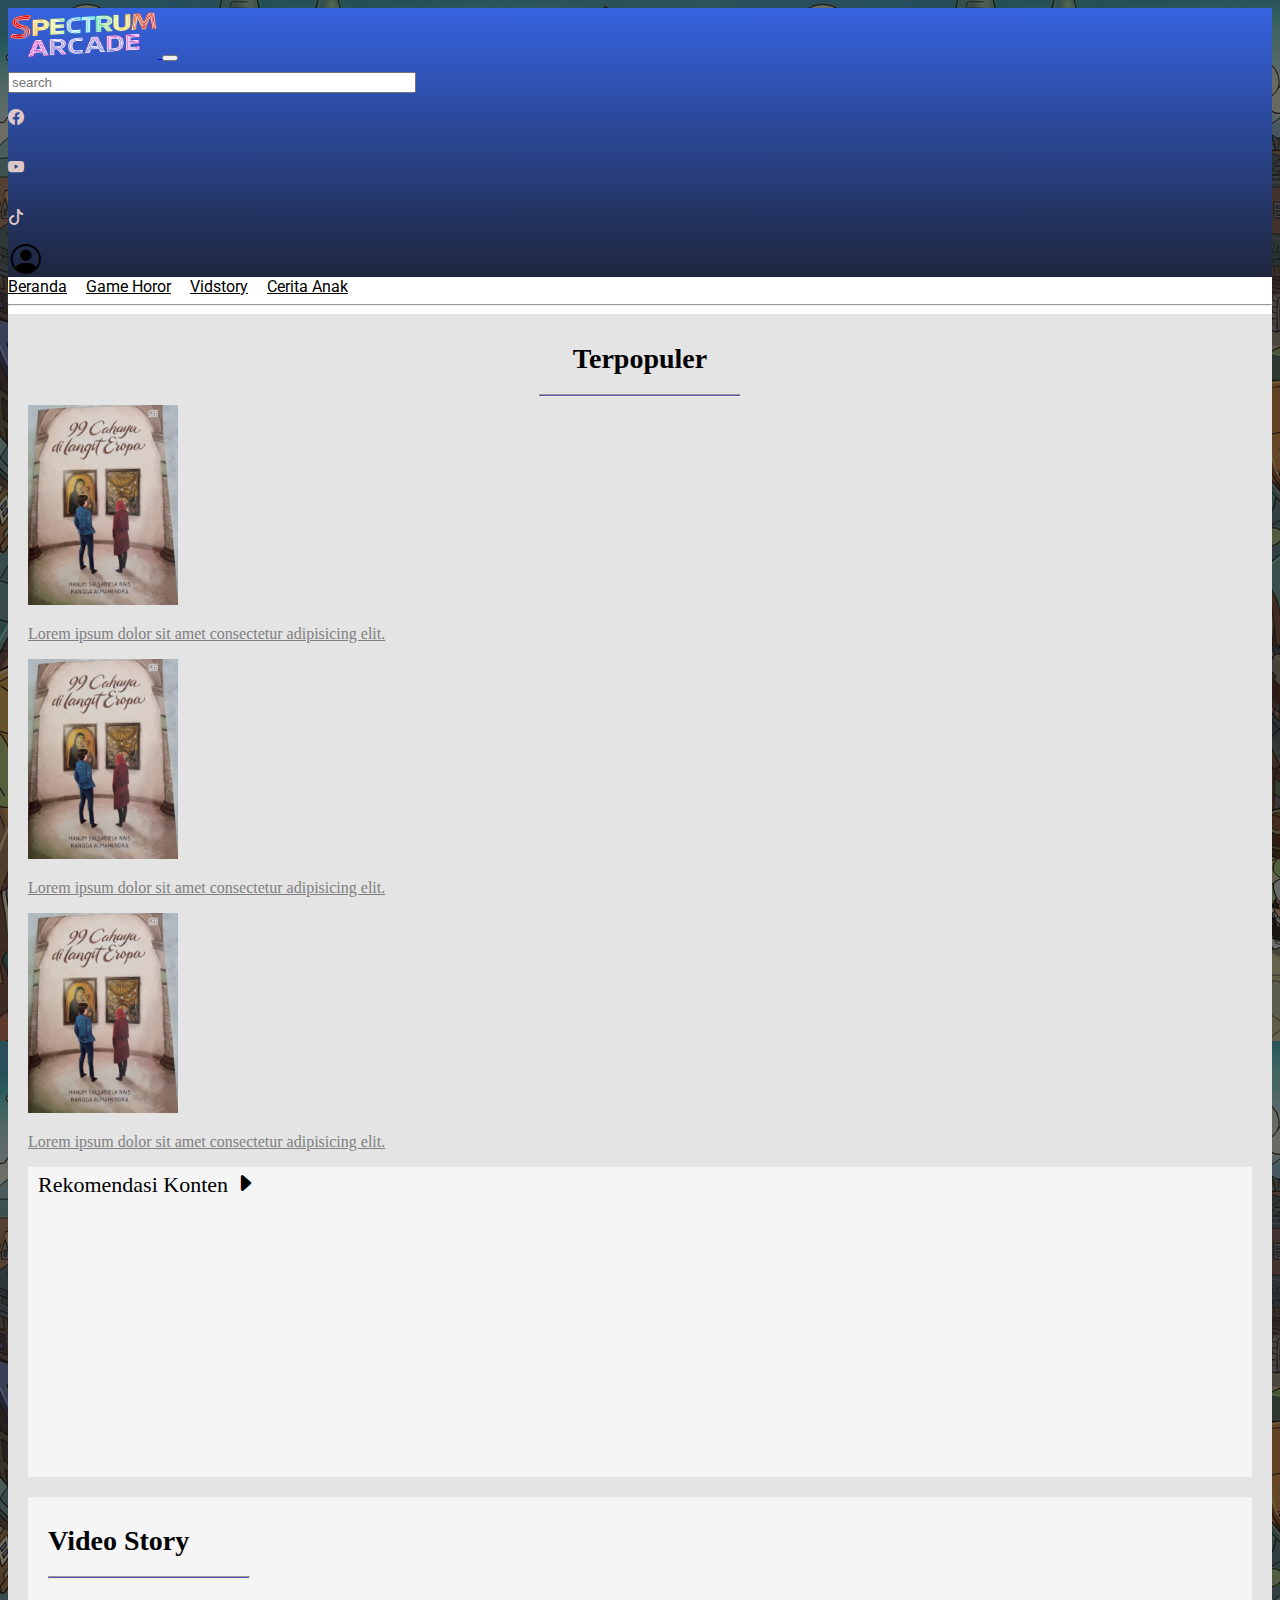
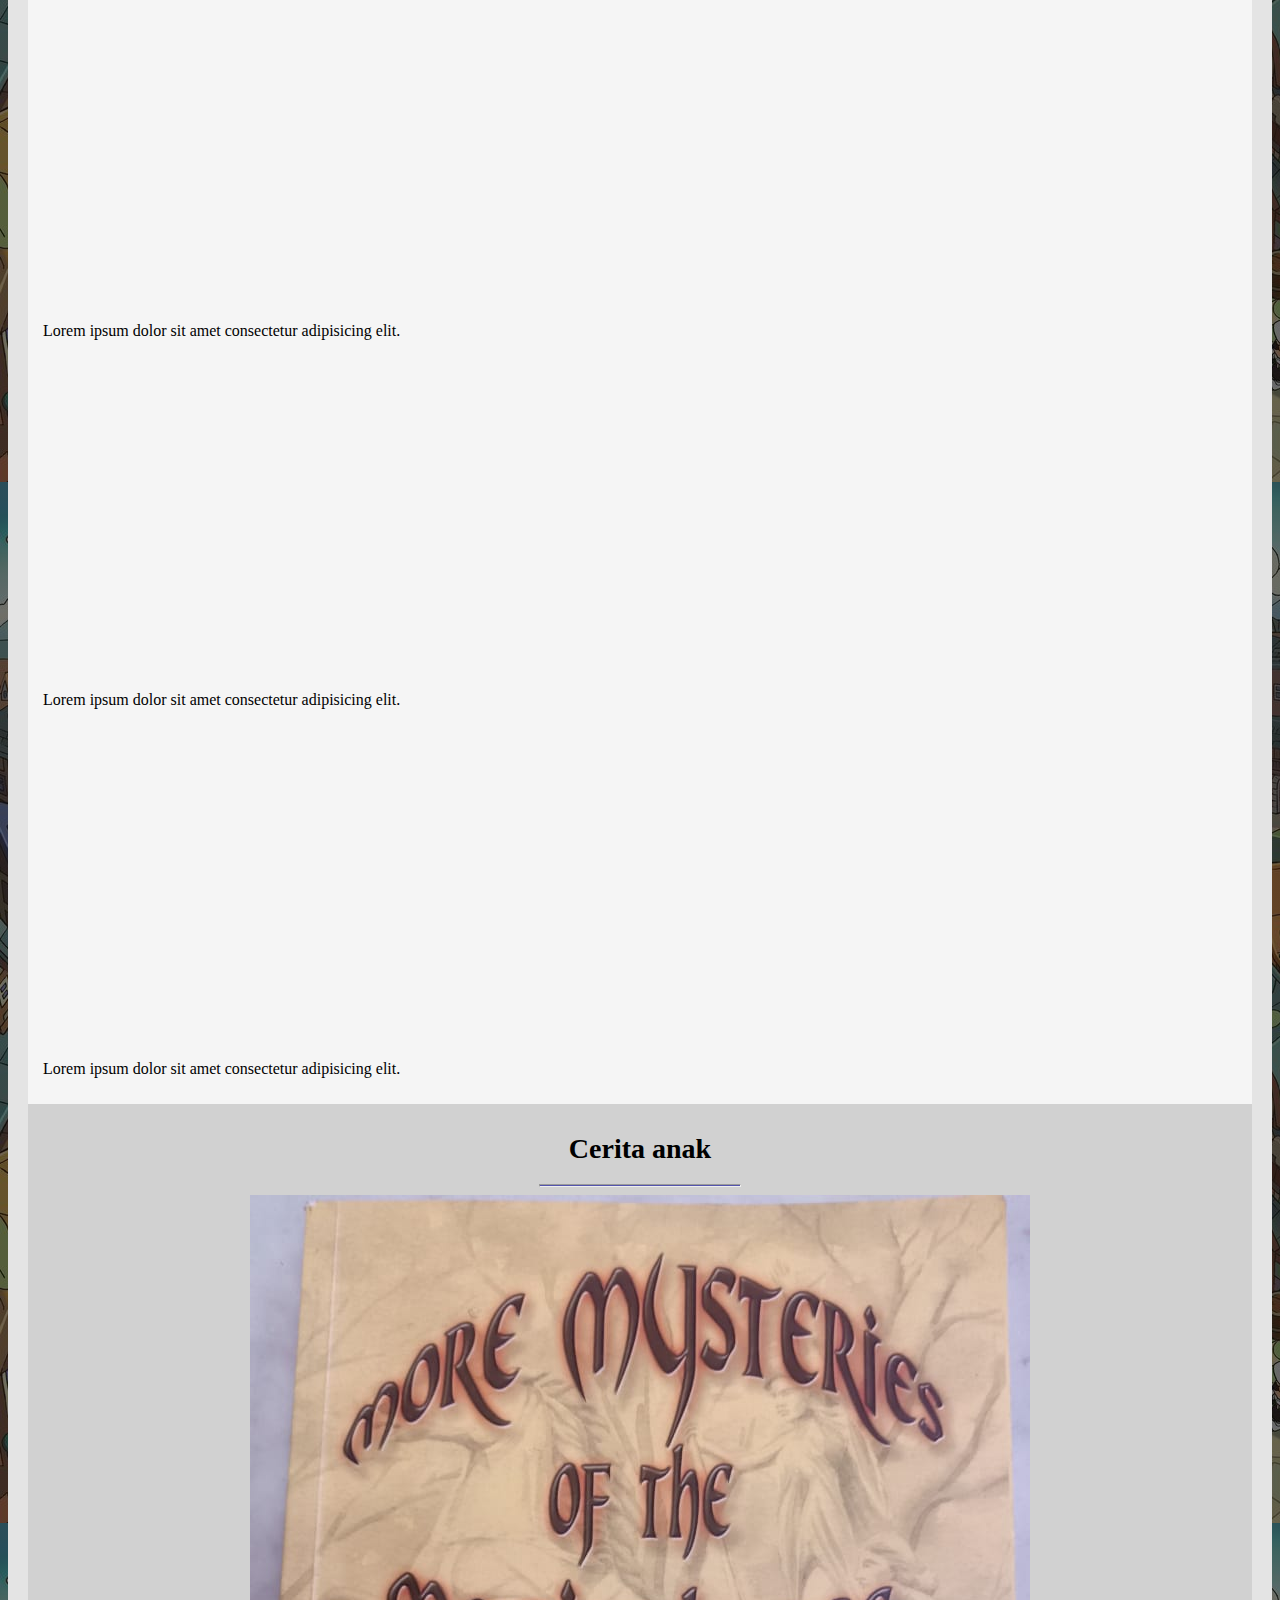
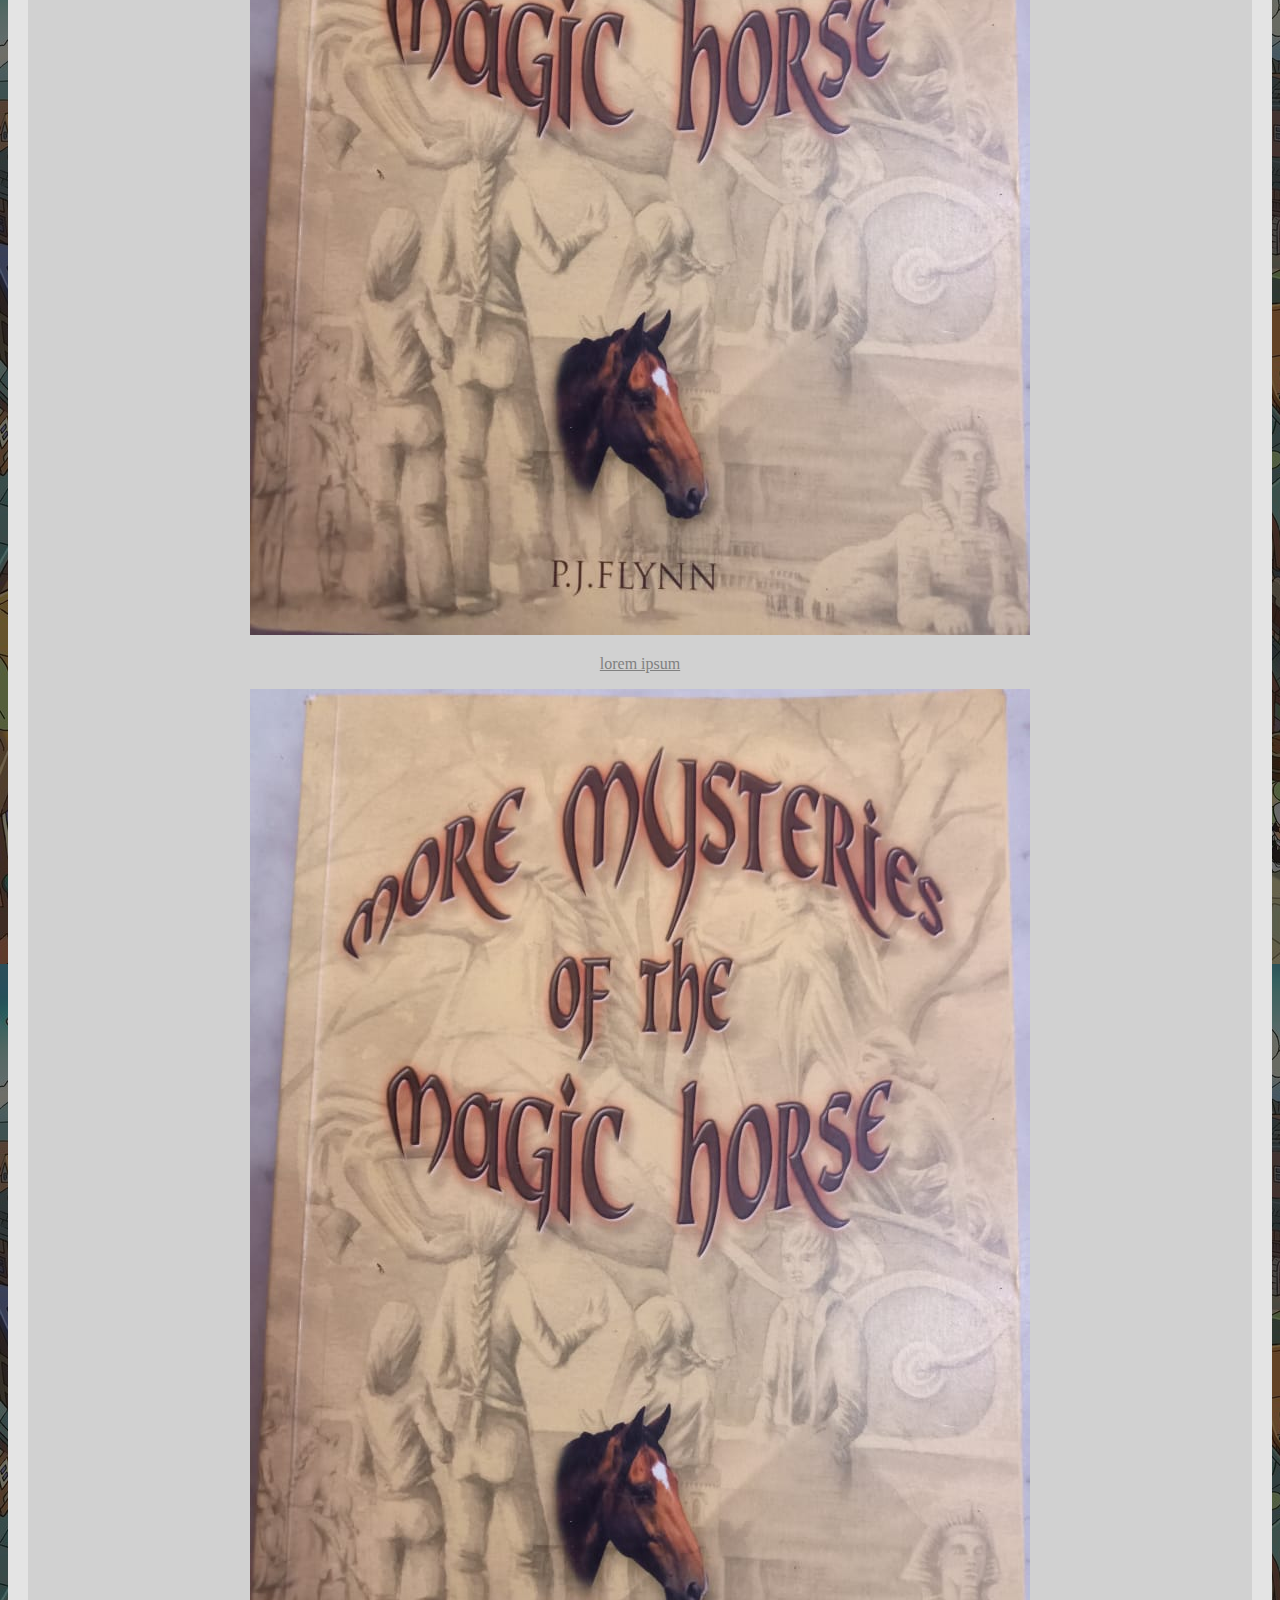
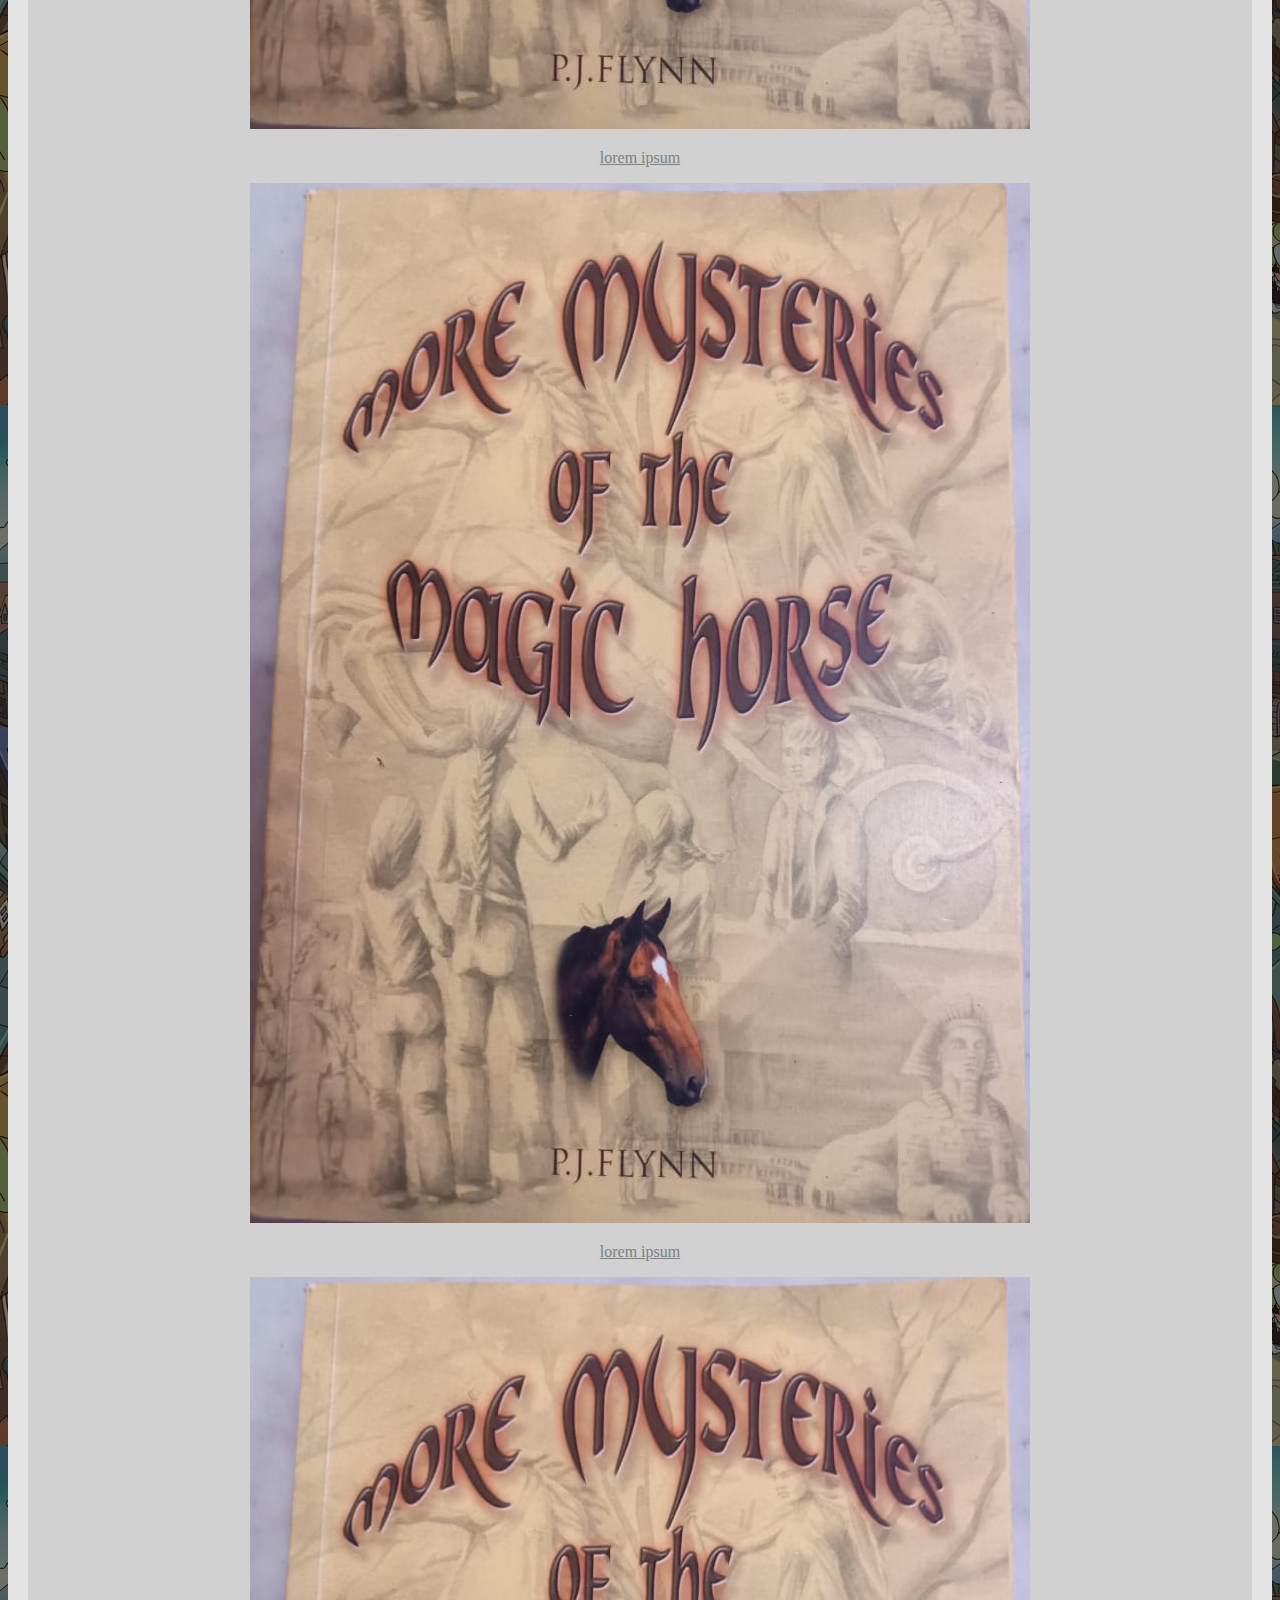
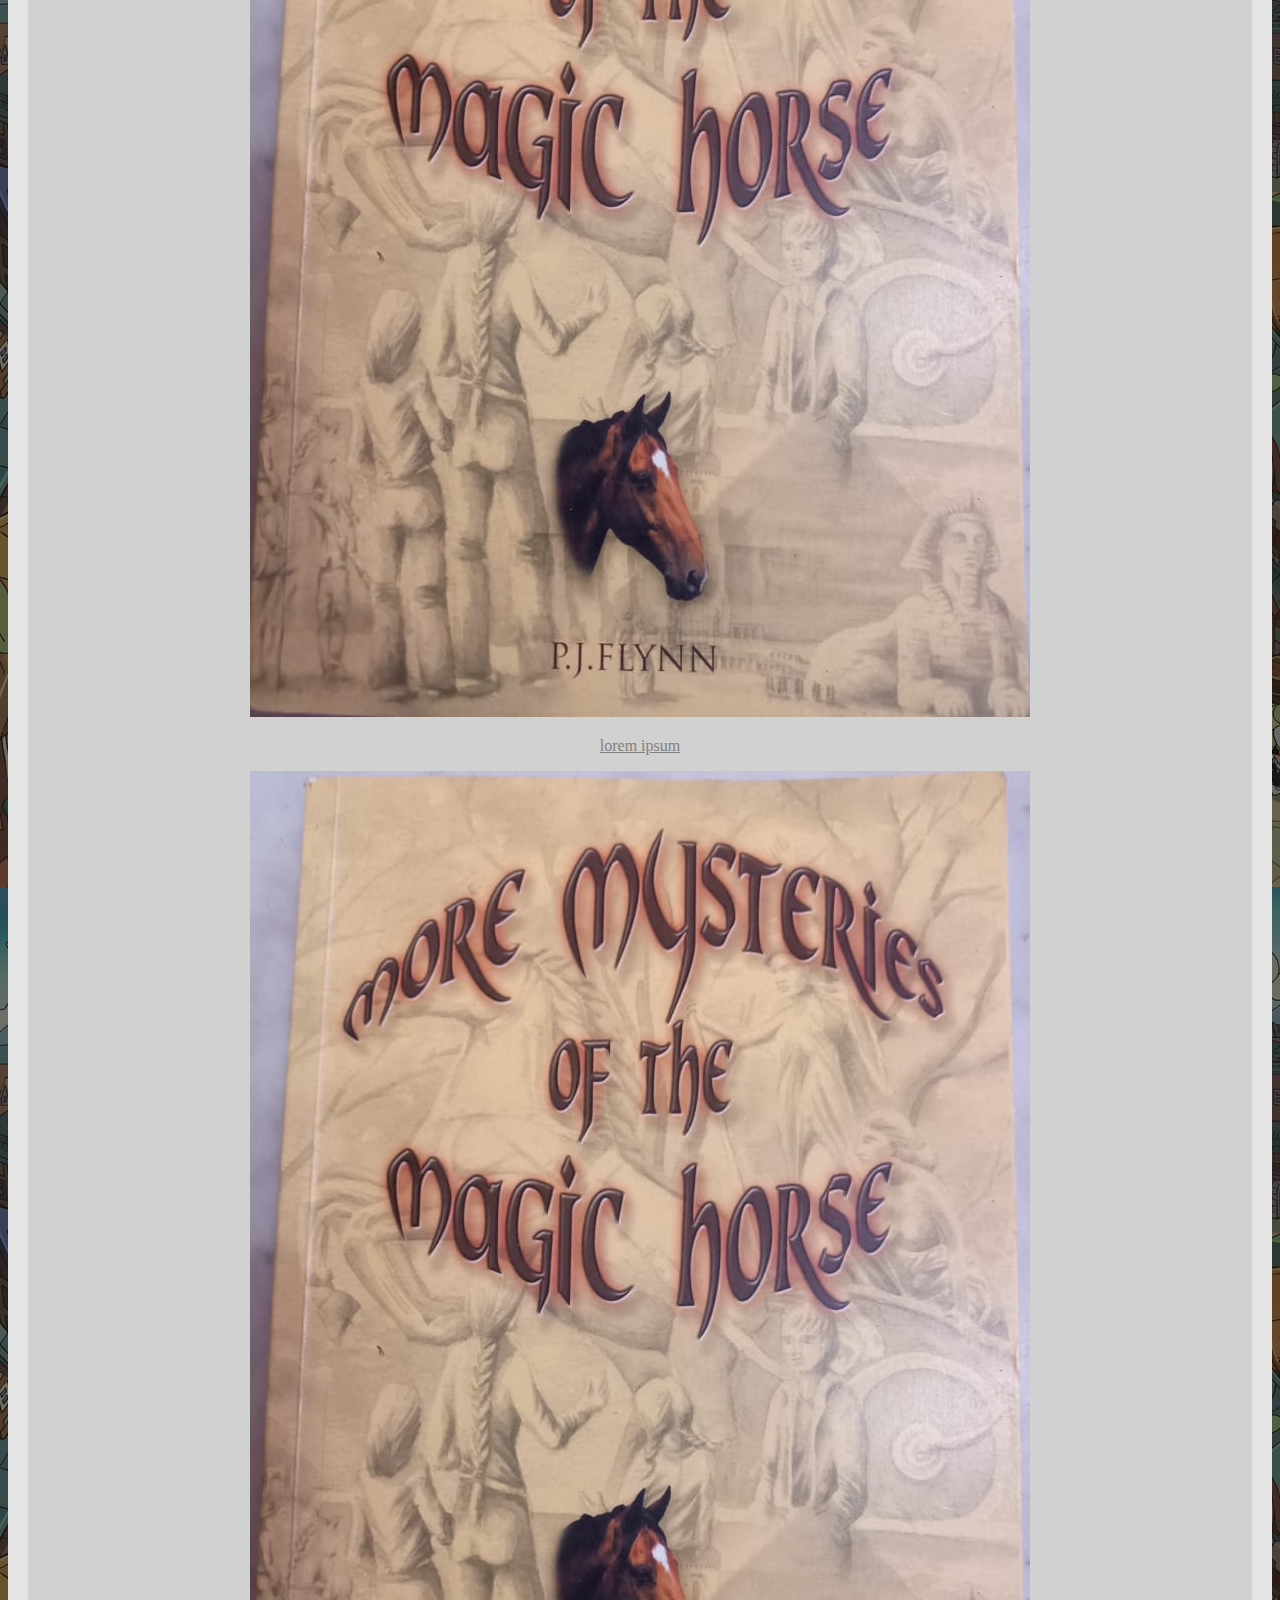
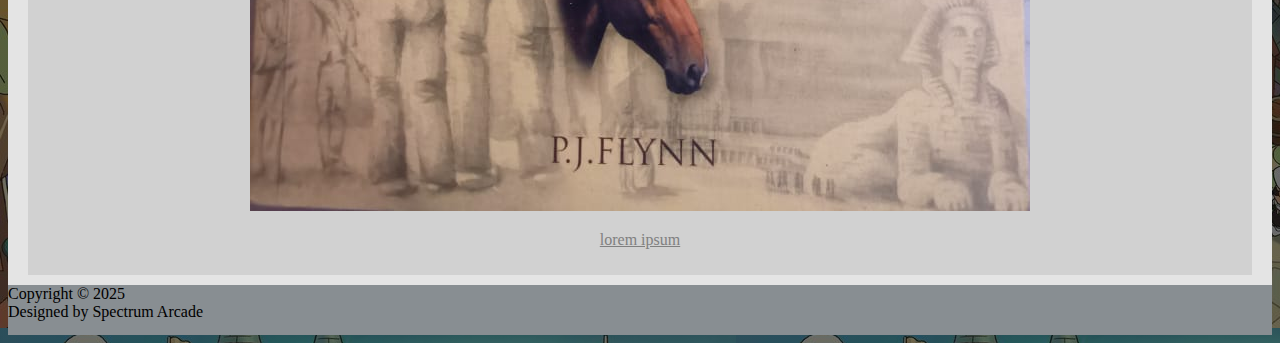
==== index.html @ f1778c75 "pertama" ====
<!doctype html>
<html lang="en">
  <head>
    <!-- Required meta tags -->
    <meta charset="utf-8">
    <meta name="viewport" content="width=device-width, initial-scale=1, shrink-to-fit=no">
    
    <!-- Bootstrap CSS -->
    <link rel="stylesheet" href="https://cdn.jsdelivr.net/npm/bootstrap@4.6.2/dist/css/bootstrap.min.css" integrity="sha384-xOolHFLEh07PJGoPkLv1IbcEPTNtaed2xpHsD9ESMhqIYd0nLMwNLD69Npy4HI+N" crossorigin="anonymous">
    <link rel="stylesheet" href="style.css">
    <link rel="stylesheet" href="https://cdn.jsdelivr.net/npm/bootstrap-icons@1.11.3/font/bootstrap-icons.min.css">
    <link href="https://fonts.googleapis.com/css2?family=Dancing+Script:wght@400..700&display=swap" rel="stylesheet">
    <link href="https://fonts.googleapis.com/css2?family=Roboto:ital,wght@0,100..900;1,100..900&display=swap" rel="stylesheet">
    <title>Spektrum Arcade</title>
  </head>
  <body>
<!-- navbar atas -->
<div class="navbar navbar-expand-lg navbar-dark navigasibar">
  <div class="container">
    <a href="index.html" class="navbar-brand"> <img src="images/brand.png" alt=""> </a>
    <button class="navbar-toggler" type="button" data-toggle="collapse" data-target="#ikonkecil">
      <span class="navbar-toggler-icon"></span>
    </button>
    <div class="collapse navbar-collapse" id="ikonkecil">
      <div class="navbar-nav mx-auto">
        <input type="text" class="form-control" placeholder="search">
      </div>
      <div class="navbar-nav ml-auto">
        <a href="" class="nav-link ms"> <i class="bi bi-facebook medsos"></i> </a>
        <a href="" class="nav-link ms"> <i class="bi bi-youtube  medsos"></i> </a>
        <a href="" class="nav-link ms"> <i class="bi bi-tiktok medsos"></i> </a>
        <span> </span>
        <a href="https://instagram.com" class="nav-link"> <i class="bi bi-person-circle login"></i> </a>
      </div>
    </div>
  </div>
</div>
<!-- wrapper -->
<div class="container navbawah">
  <div class="navbar navbar-expand-lg navbar-dark">
    <div class="navbar-nav mr-auto">
      <a href="" class="nav-link">Beranda</a>
      <a href="" class="nav-link">Game Horor</a>
      <a href="" class="nav-link">Vidstory</a>
      <a href="" class="nav-link">Cerita Anak</a>
    </div>
  </div>
  <hr>
  <div class="contains">
    <!-- terpopuler -->
    <h1>Terpopuler</h1>
    <hr>
    <div class="row terpopuler">
      <div class="col-md-9 kiri">
        <div class="row">
          <div class="col-md-4">
            <a href="https://www.instagram.com/p/CXqaeDiF5ZM/?utm_source=ig_web_copy_link&igsh=MzRlODBiNWFlZA==" target="_blank" rel="noopener noreferrer">
              <div class="card">
                <img src="images/buku1.jpeg" class="card-img-top" alt="">
                <div class="card-body">
                  <p class="card-text">Lorem ipsum dolor sit amet consectetur adipisicing elit.</p>
                </div>
              </div>
            </a>
          </div>
          <div class="col-md-4">
            <a href="https://www.instagram.com/p/CXqaeDiF5ZM/?utm_source=ig_web_copy_link&igsh=MzRlODBiNWFlZA==" target="_blank" rel="noopener noreferrer">
              <div class="card">
                <img src="images/buku1.jpeg" class="card-img-top" alt="">
                <div class="card-body">
                  <p class="card-text">Lorem ipsum dolor sit amet consectetur adipisicing elit.</p>
                </div>
              </div>
            </a>
          </div>
          <div class="col-md-4">
            <a href="https://www.instagram.com/p/CXqaeDiF5ZM/?utm_source=ig_web_copy_link&igsh=MzRlODBiNWFlZA==" target="_blank" rel="noopener noreferrer">
              <div class="card">
                <img src="images/buku1.jpeg" class="card-img-top" alt="">
                <div class="card-body">
                  <p class="card-text">Lorem ipsum dolor sit amet consectetur adipisicing elit.</p>
                </div>
              </div>
            </a>
          </div>
          
        </div>
      </div>

      <div class="col-md-3">
        <div class="kanan">
          <h2>Rekomendasi Konten <i class="bi bi-caret-right-fill"></i> </h2>
        </div>
      </div>
    </div>
    <!-- vidstory -->
    <div class="vidstory">
      <h1>Video Story</h1>
      <hr>
      <div class="row">
        <div class="col-md-9 kiri">
          <div class="row">
            <div class="col-md-5">
              <div class="card">
                <iframe height="315" src="https://www.youtube.com/embed/uJTPXI34Vqk?si=rsFFFHk-0Omy3K4O" title="YouTube video player" frameborder="0" allow="accelerometer; autoplay; clipboard-write; encrypted-media; gyroscope; picture-in-picture; web-share" referrerpolicy="strict-origin-when-cross-origin"></iframe>
                <div class="card-body">
                  <p class="card-text">Lorem ipsum dolor sit amet consectetur adipisicing elit.</p>
                </div>
              </div>
            </div>
            <div class="col-md-5">
              <div class="card">
                <iframe height="315" src="https://www.youtube.com/embed/uJTPXI34Vqk?si=rsFFFHk-0Omy3K4O" title="YouTube video player" frameborder="0" allow="accelerometer; autoplay; clipboard-write; encrypted-media; gyroscope; picture-in-picture; web-share" referrerpolicy="strict-origin-when-cross-origin"></iframe>
                <div class="card-body">
                  <p class="card-text">Lorem ipsum dolor sit amet consectetur adipisicing elit.</p>
                </div>
              </div>
            </div><div class="col-md-5">
              <div class="card">
                <iframe height="315" src="https://www.youtube.com/embed/uJTPXI34Vqk?si=rsFFFHk-0Omy3K4O" title="YouTube video player" frameborder="0" allow="accelerometer; autoplay; clipboard-write; encrypted-media; gyroscope; picture-in-picture; web-share" referrerpolicy="strict-origin-when-cross-origin"></iframe>
                <div class="card-body">
                  <p class="card-text">Lorem ipsum dolor sit amet consectetur adipisicing elit.</p>
                </div>
              </div>
            </div>
          </div>
        </div>
        <div class="col-md-3">
          <div class="kanan"></div>
        </div>
      </div>
    </div>
    <!-- cerita anak -->
    <div class="cerita">
      <h1>Cerita anak</h1>
      <hr>
      <div class="row">
        <div class="col-md-3">
          <a href="http://" target="_blank">
          <div class="card">
            <img src="images/buku2.jpeg" alt="">
            <div class="card-body">
              <p class="card-text">lorem ipsum</p>
            </div>
          </div>
        </a>
        </div>
        <div class="col-md-3">
          <a href="http://" target="_blank">
          <div class="card">
            <img src="images/buku2.jpeg" alt="">
            <div class="card-body">
              <p class="card-text">lorem ipsum</p>
            </div>
          </div>
        </a>
        </div>
        <div class="col-md-3">
          <a href="http://" target="_blank">
          <div class="card">
            <img src="images/buku2.jpeg" alt="">
            <div class="card-body">
              <p class="card-text">lorem ipsum</p>
            </div>
          </div>
        </a>
        </div>
        <div class="col-md-3">
          <a href="http://" target="_blank">
          <div class="card">
            <img src="images/buku2.jpeg" alt="">
            <div class="card-body">
              <p class="card-text">lorem ipsum</p>
            </div>
          </div>
        </a>
        </div>
        <div class="col-md-3">
          <a href="http://" target="_blank">
          <div class="card">
            <img src="images/buku2.jpeg" alt="">
            <div class="card-body">
              <p class="card-text">lorem ipsum</p>
            </div>
          </div>
        </a>
        </div>
        
      </div>
  </div>
</div>
<!-- footer -->
<div class="footer">
  <div class="container-fluid">
    <div class="navbar navbar-expand-lg">
      <div class="navbar-nav mr-auto">Copyright &copy 2025</div>
      <div class="navbar-nav ml-auto">Designed by Spectrum Arcade</div>
    </div>
  </div>
</div>

     <!-- Option 1: jQuery and Bootstrap Bundle (includes Popper) -->
    <script src="https://cdn.jsdelivr.net/npm/jquery@3.5.1/dist/jquery.slim.min.js" integrity="sha384-DfXdz2htPH0lsSSs5nCTpuj/zy4C+OGpamoFVy38MVBnE+IbbVYUew+OrCXaRkfj" crossorigin="anonymous"></script>
    <script src="https://cdn.jsdelivr.net/npm/bootstrap@4.6.2/dist/js/bootstrap.bundle.min.js" integrity="sha384-Fy6S3B9q64WdZWQUiU+q4/2Lc9npb8tCaSX9FK7E8HnRr0Jz8D6OP9dO5Vg3Q9ct" crossorigin="anonymous"></script>

    <!-- Option 2: Separate Popper and Bootstrap JS -->
    <!--
    <script src="https://cdn.jsdelivr.net/npm/jquery@3.5.1/dist/jquery.slim.min.js" integrity="sha384-DfXdz2htPH0lsSSs5nCTpuj/zy4C+OGpamoFVy38MVBnE+IbbVYUew+OrCXaRkfj" crossorigin="anonymous"></script>
    <script src="https://cdn.jsdelivr.net/npm/popper.js@1.16.1/dist/umd/popper.min.js" integrity="sha384-9/reFTGAW83EW2RDu2S0VKaIzap3H66lZH81PoYlFhbGU+6BZp6G7niu735Sk7lN" crossorigin="anonymous"></script>
    <script src="https://cdn.jsdelivr.net/npm/bootstrap@4.6.2/dist/js/bootstrap.min.js" integrity="sha384-+sLIOodYLS7CIrQpBjl+C7nPvqq+FbNUBDunl/OZv93DB7Ln/533i8e/mZXLi/P+" crossorigin="anonymous"></script>
    -->
  </body>
</html>
---- style.css ----
h1{
    font-size: 28px;
    font-weight: bold;
    text-align: center;
}
h2{
    font-size: 22px;
    text-transform: capitalize;
    margin: 0;
    font-family: 'Times New Roman';
    font-weight: 400;
}
body{
    background-image:  linear-gradient(rgb(14, 14, 13,0.6), rgb(15, 15, 15,0.6)), url("images/bg.jpg");
}
.navigasibar{
    background: linear-gradient( rgb(54, 99, 224),  rgb(30, 38, 61));
}
.navbar-brand img{
    width: 150px;
    height: 50px;
}
.navbar input{
    width: 100%;
    margin-top: 10px;
}
/* untuk menghilangkan link pada medsos ketika minimaze */
.navbar-nav .ms{
    display: none;
}
.navbar .login{
    color: black;
    font-size: 30px;
    margin: 3px;
}
.navbar-nav span{
    width: 2px;
    background-color: white;
    margin-left: 10px;
    display: none;
}
.navbar .medsos{
    line-height: 50px;
    color: rgb(221, 199, 199);
    display: none;
}
.navbar .medsos:hover{
    color: black;
}
.navbawah{
    background-color: rgb(255, 255, 255);
}
.navbawah .nav-link{
    color: black !important;
    font-size: 16px;
    font-weight: 400;
    font-family: "Roboto", serif;
    margin-right: 15px;
}
.navbawah .nav-link:hover{
    background-color:rgb(102, 96, 84,0.4);
    border-radius: 25px;
}
.contains{
    background-color: rgb(165, 164, 164,0.3);
    padding: 10px 20px;
}
.contains hr{
    width: 200px;
    background-color: rgb(84, 84, 173);
    height: 1px;
}
.contains a{
    color: grey;
}
.terpopuler .card img{
    height: 200px;
}
.terpopuler .card img:hover{
    transform: scale(1.1);
}
.terpopuler .kanan{
    height: 300px;
    background-color: whitesmoke;
    padding: 5px 10px;
}
.vidstory{
    background-color: whitesmoke;
    margin-top: 20px;
    padding-top: 10px;
}
.vidstory h1, .vidstory hr{
    text-align: left ;
    margin-left: 20px;
}
.vidstory .card{
    margin-bottom: 10px;
    margin-left: 15px;
}
.vidstory .kanan{
    padding: 5px 10px;
}
.cerita{
    background-color: rgb(165, 164, 164,0.3);
    padding: 10px 20px;
}
.cerita .card {
    text-align: center;
    margin-bottom: 10px;
}
.cerita .card:hover{
    transform: scale(1.1);
}
.footer{
    background-color: rgb(136, 142, 146);
    height: 50px;
}


/* Large devices (desktops, 992px and up) */
@media (min-width: 992px) { 
    .navbar-nav span{
        width: 2px;
        background-color: white;
        margin-left: 10px;
        display: block;
    }   
    .navbar .medsos{
        line-height: 50px;
        color: rgb(221, 199, 199);
        display: block;
    }
    .navbar input{
        width: 400px;
    }
    .navbar-nav .ms{
        display: block;
    }
 }
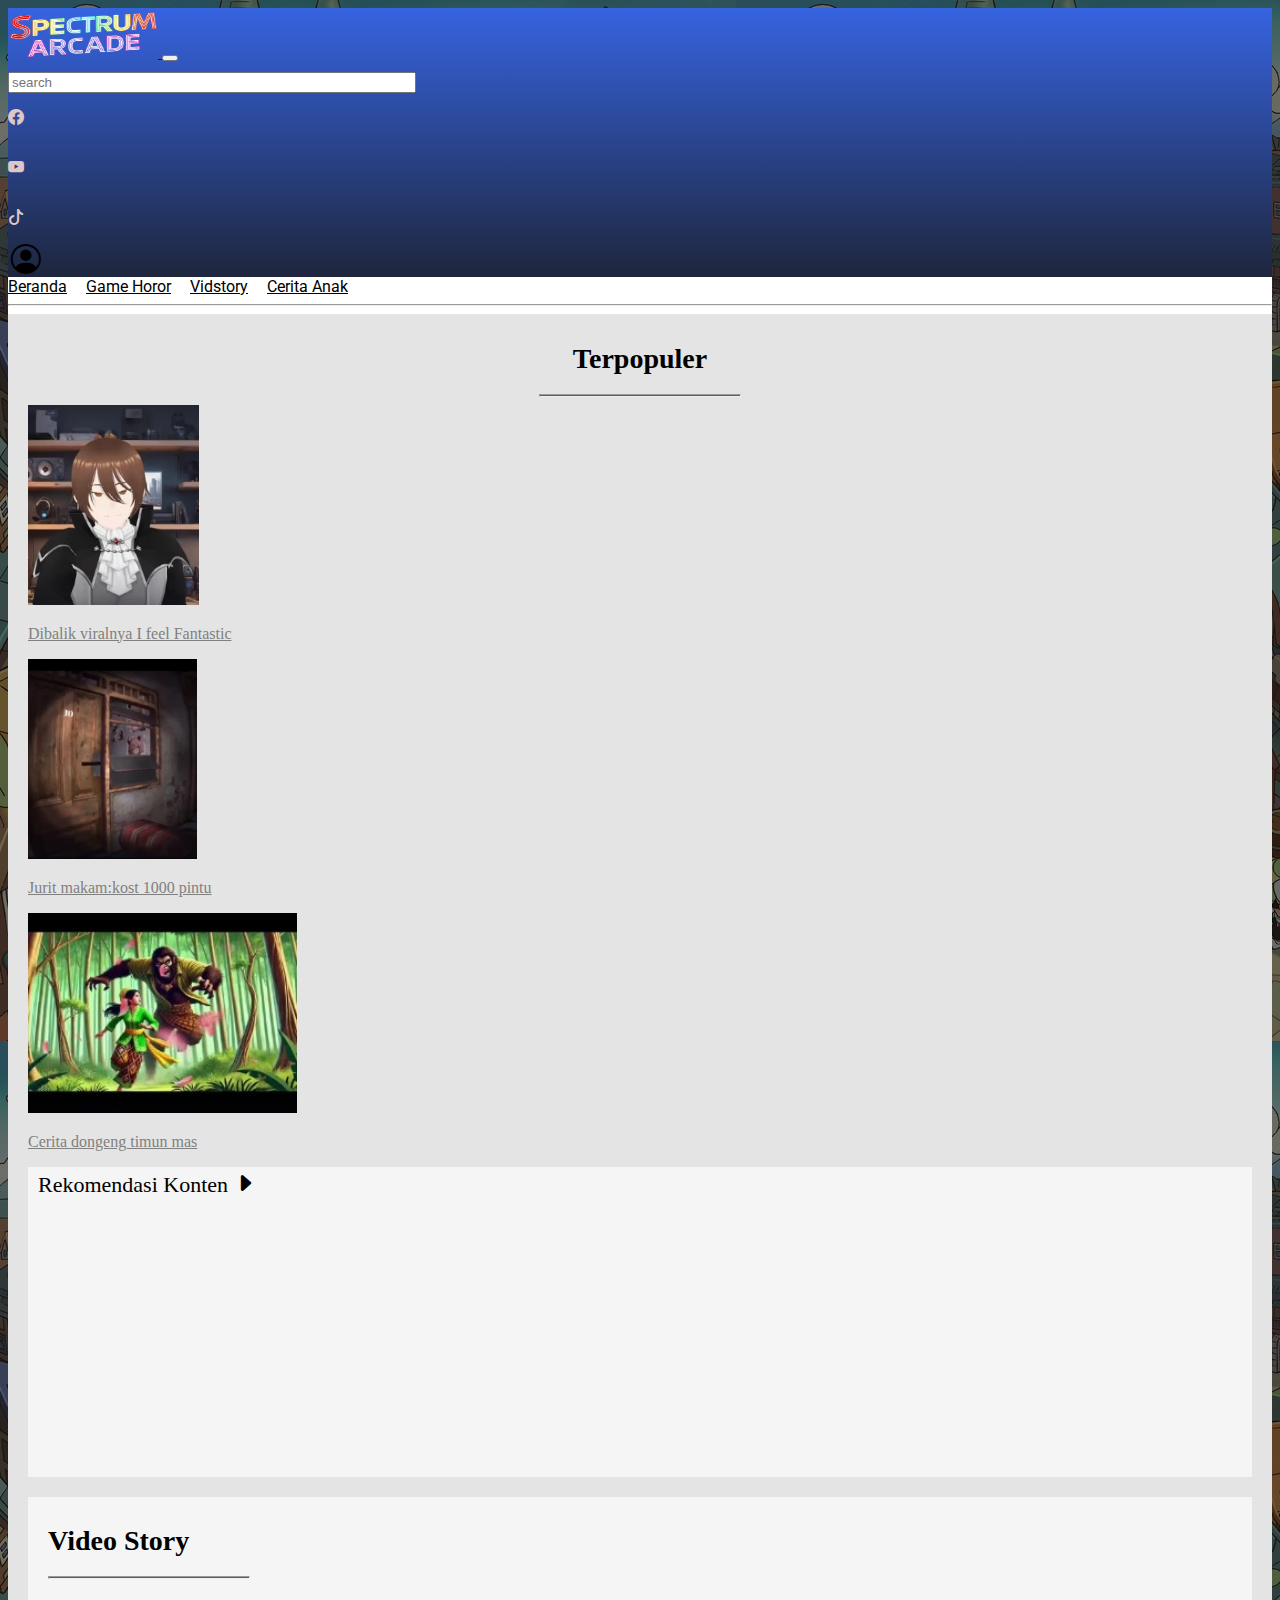
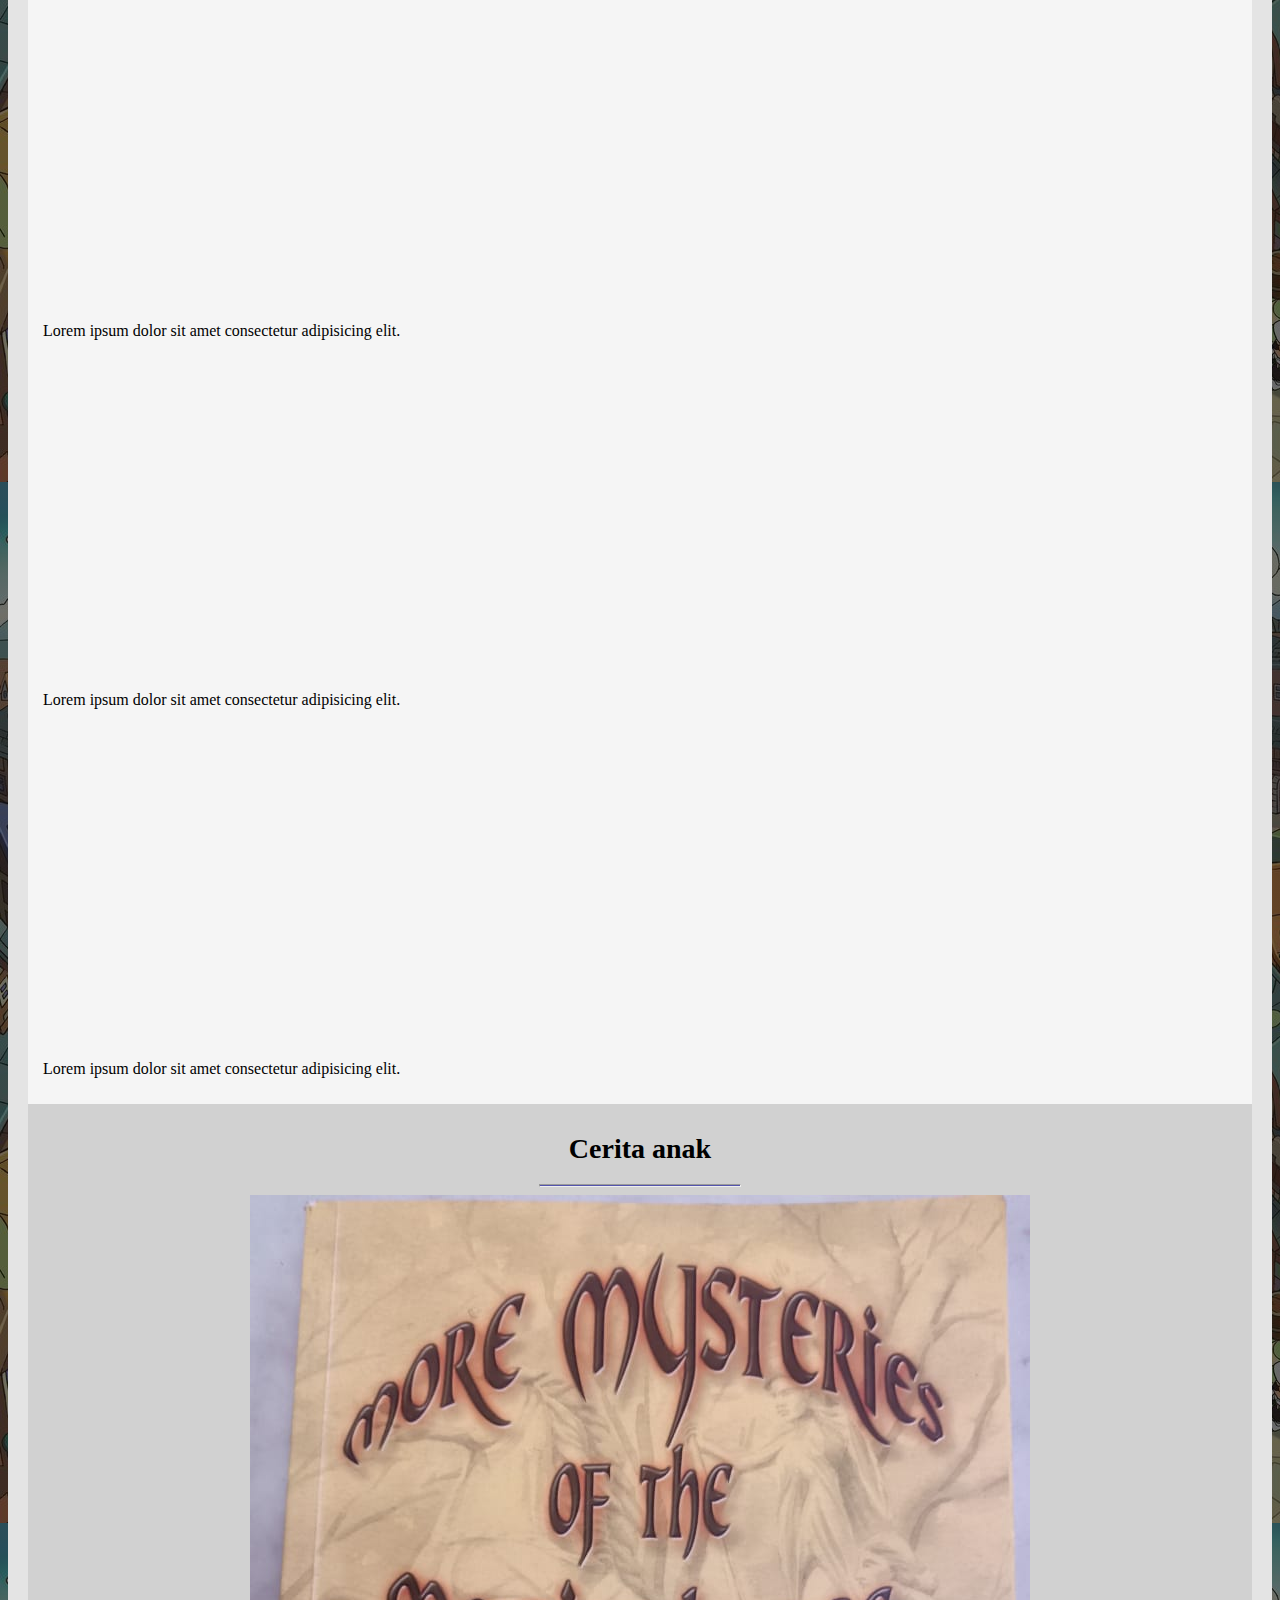
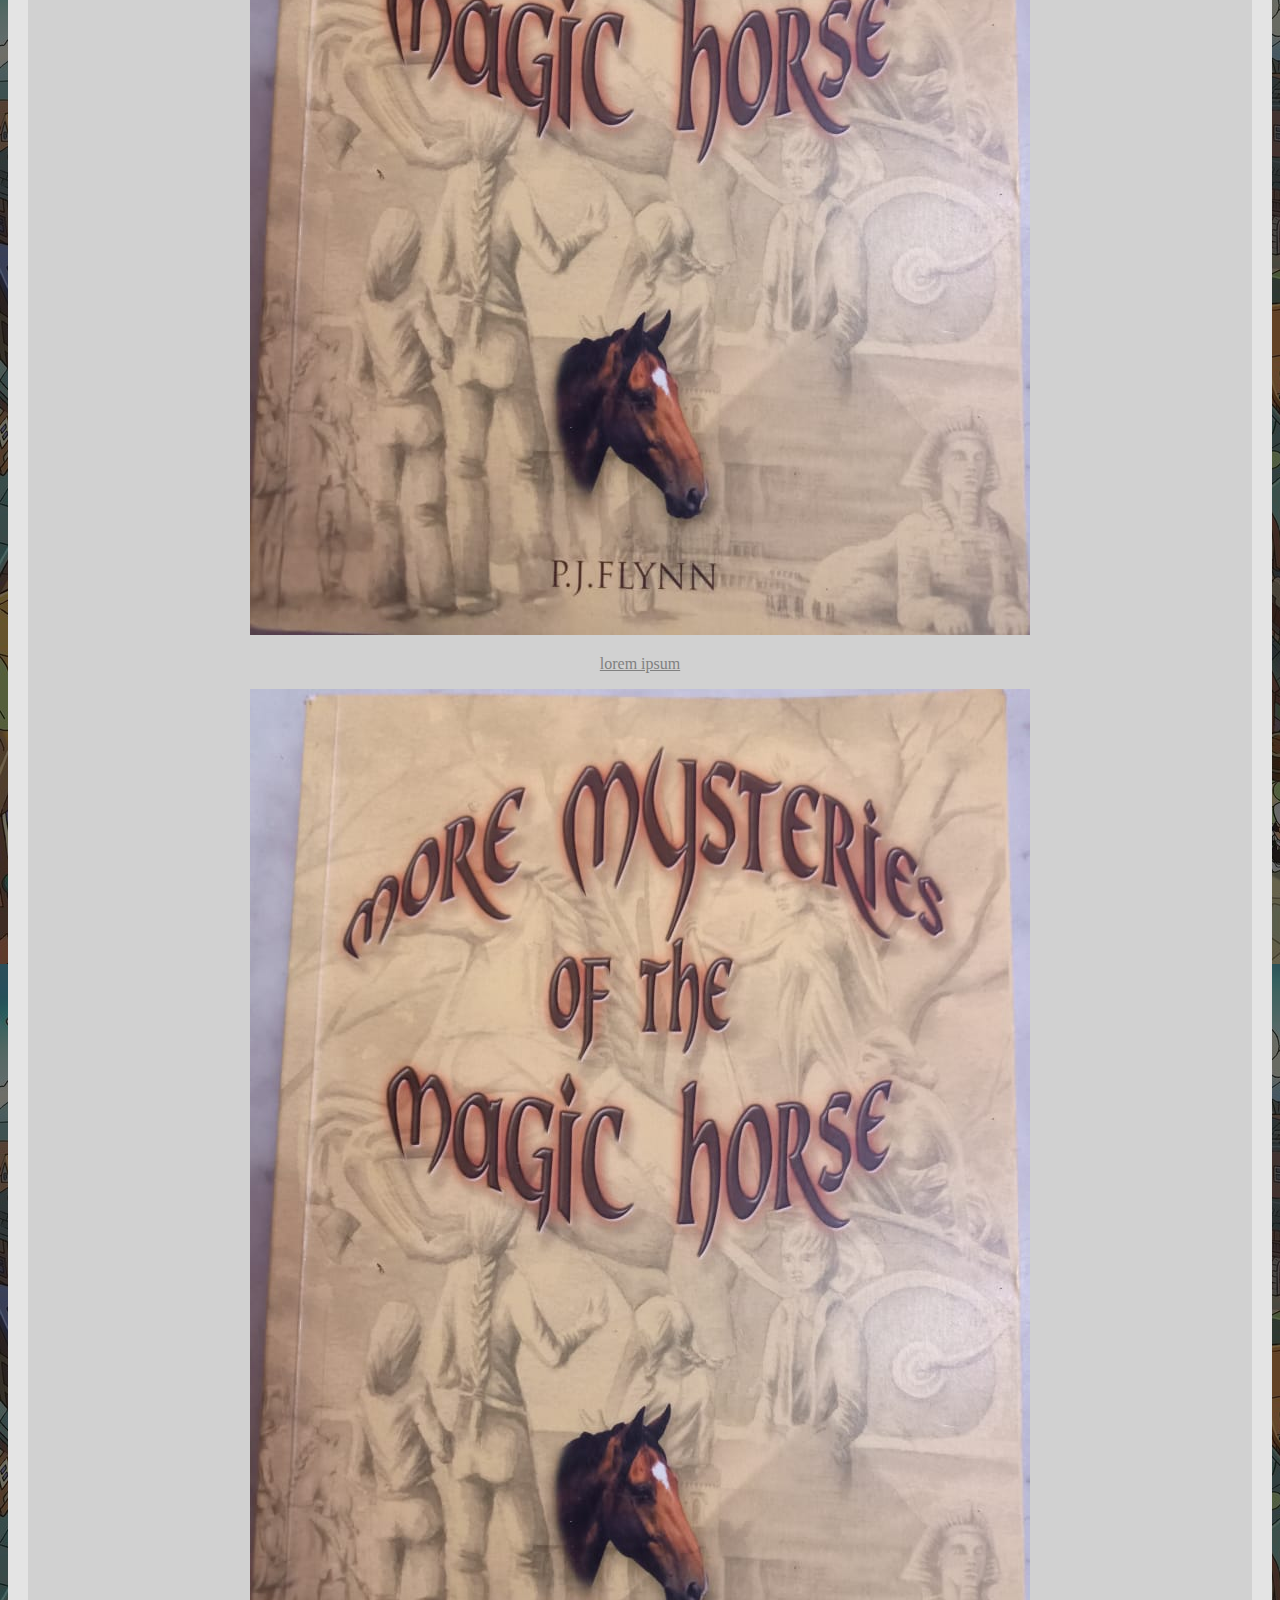
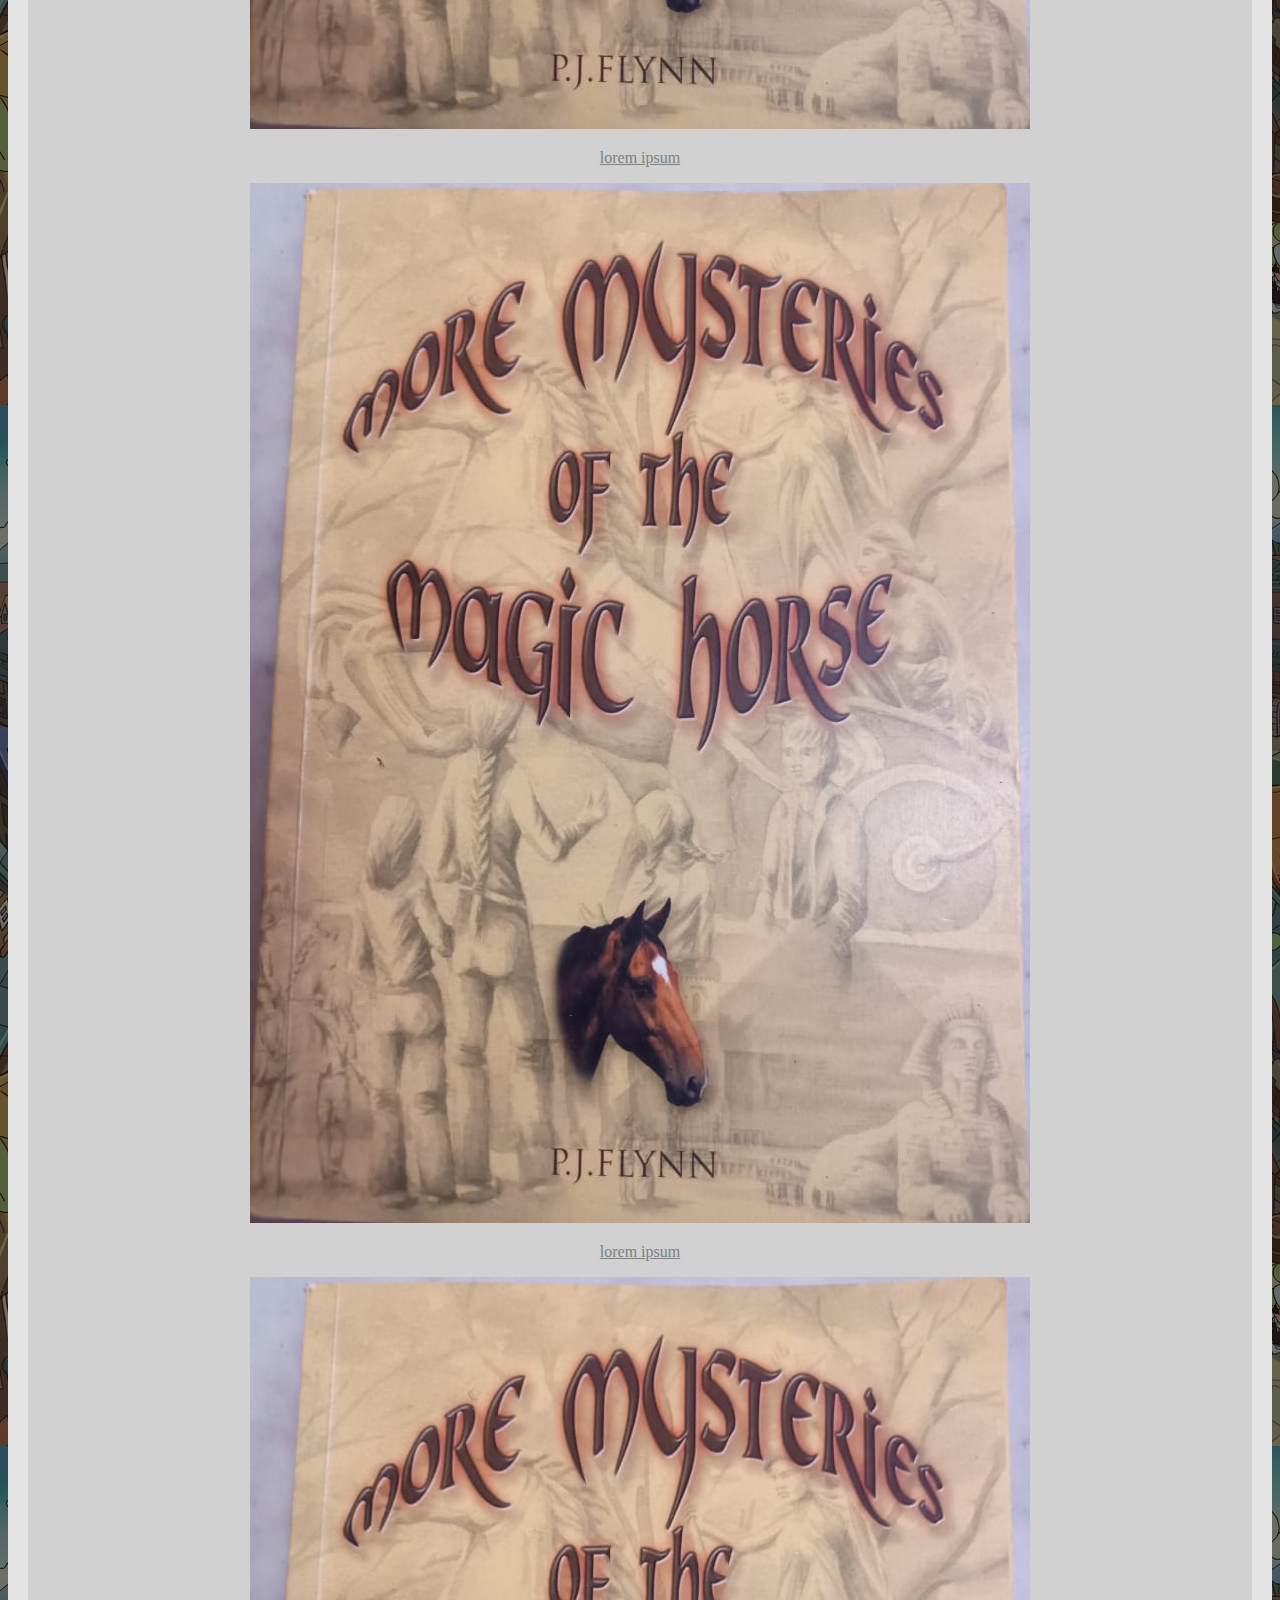
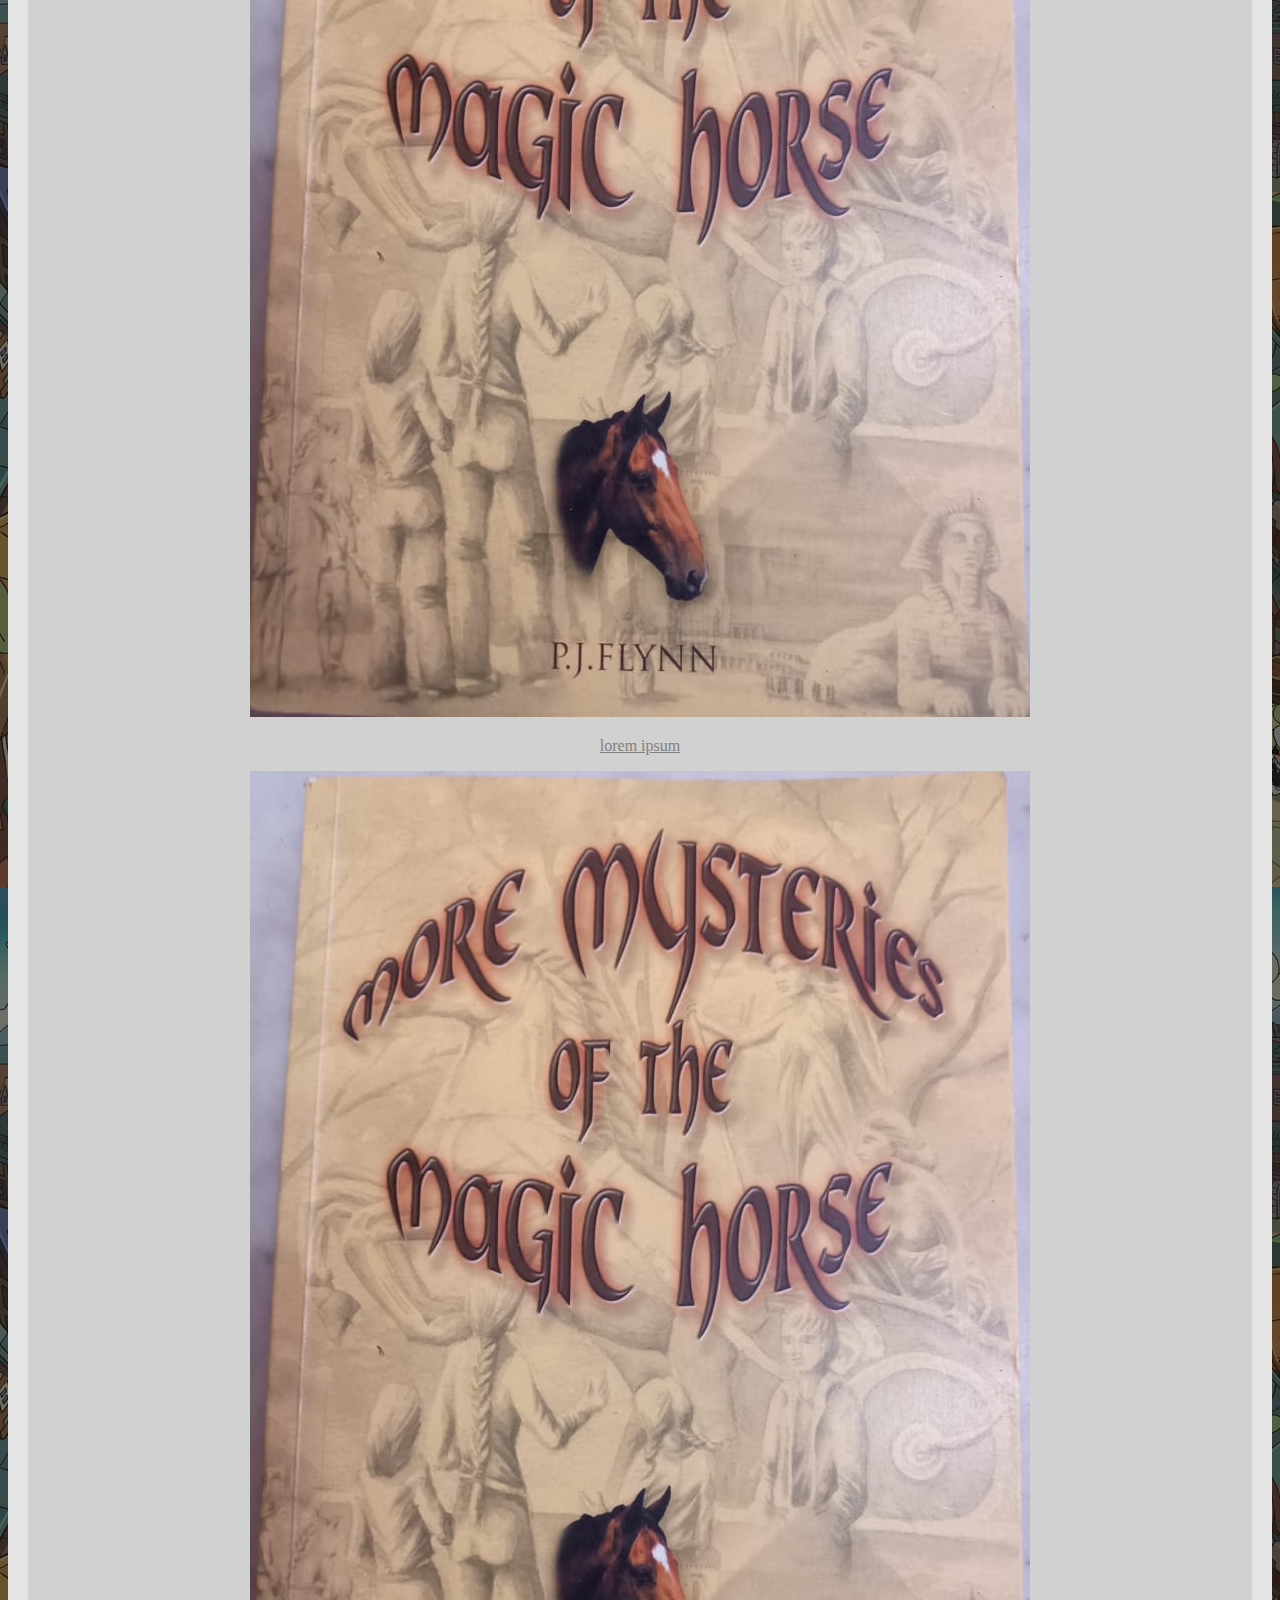
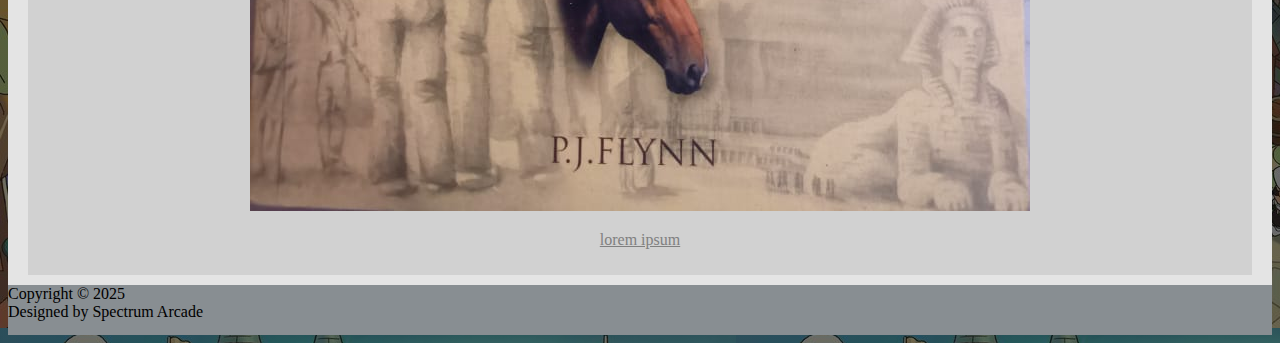
==== commit 4f177d30: "penambahan gambar dan isi" ====
--- a/index.html
+++ b/index.html
@@ -56,9 +56,9 @@
           <div class="col-md-4">
             <a href="https://www.instagram.com/p/CXqaeDiF5ZM/?utm_source=ig_web_copy_link&igsh=MzRlODBiNWFlZA==" target="_blank" rel="noopener noreferrer">
               <div class="card">
-                <img src="images/buku1.jpeg" class="card-img-top" alt="">
-                <div class="card-body">
-                  <p class="card-text">Lorem ipsum dolor sit amet consectetur adipisicing elit.</p>
+                <img src="images/1.jpg" class="card-img-top" alt="">
+                <div class="card-body">
+                  <p class="card-text">Dibalik viralnya I feel Fantastic</p>
                 </div>
               </div>
             </a>
@@ -66,9 +66,9 @@
           <div class="col-md-4">
             <a href="https://www.instagram.com/p/CXqaeDiF5ZM/?utm_source=ig_web_copy_link&igsh=MzRlODBiNWFlZA==" target="_blank" rel="noopener noreferrer">
               <div class="card">
-                <img src="images/buku1.jpeg" class="card-img-top" alt="">
-                <div class="card-body">
-                  <p class="card-text">Lorem ipsum dolor sit amet consectetur adipisicing elit.</p>
+                <img src="images/2.jpg" class="card-img-top" alt="">
+                <div class="card-body">
+                  <p class="card-text">Jurit makam:kost 1000 pintu</p>
                 </div>
               </div>
             </a>
@@ -76,9 +76,9 @@
           <div class="col-md-4">
             <a href="https://www.instagram.com/p/CXqaeDiF5ZM/?utm_source=ig_web_copy_link&igsh=MzRlODBiNWFlZA==" target="_blank" rel="noopener noreferrer">
               <div class="card">
-                <img src="images/buku1.jpeg" class="card-img-top" alt="">
-                <div class="card-body">
-                  <p class="card-text">Lorem ipsum dolor sit amet consectetur adipisicing elit.</p>
+                <img src="images/3.jpg" class="card-img-top" alt="">
+                <div class="card-body">
+                  <p class="card-text">Cerita dongeng timun mas</p>
                 </div>
               </div>
             </a>
